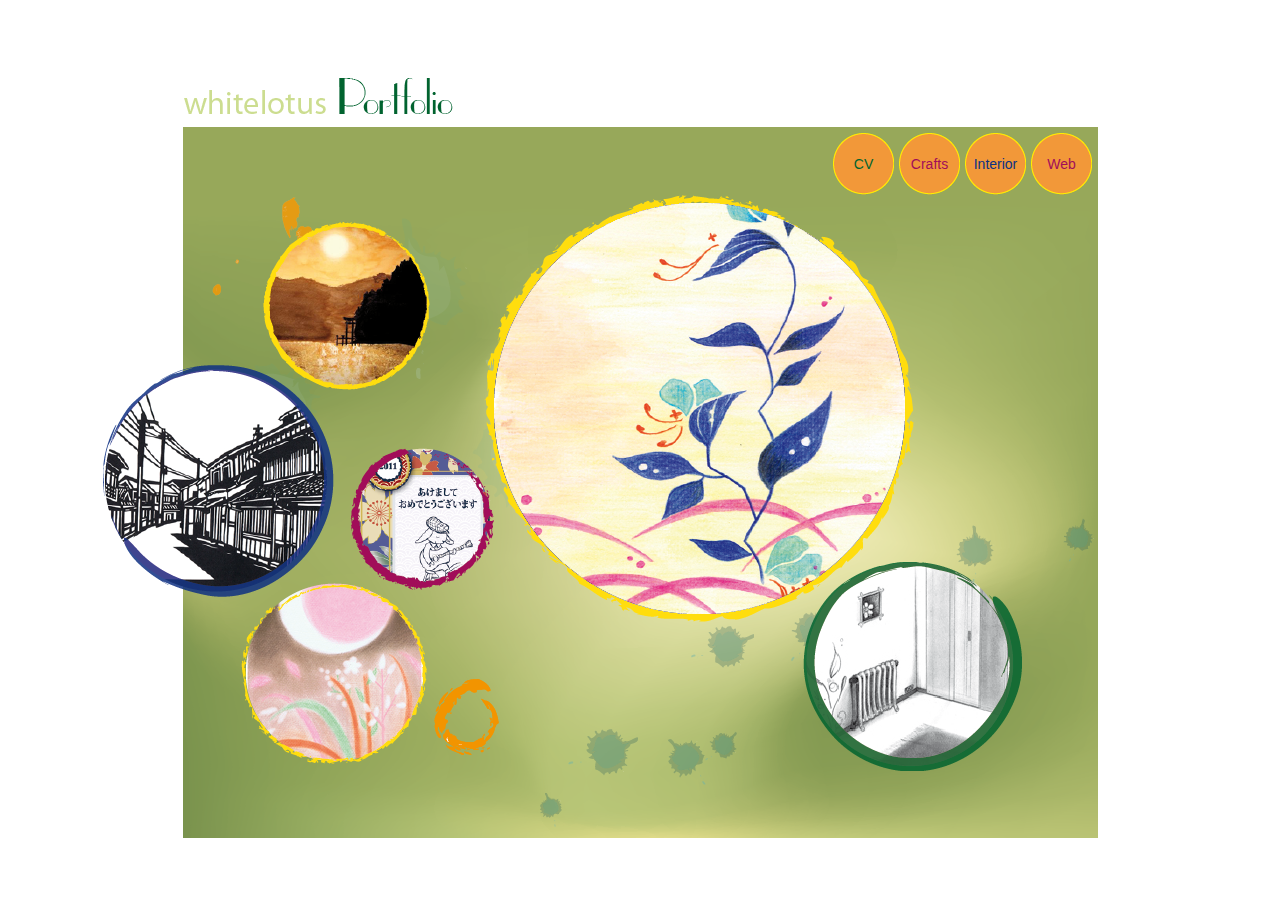
==== crafts.html @ 3acc2682 "Initial commit" ====
<!DOCTYPE html>
<html xmlns="http://www.w3.org/1999/xhtml" xml:lang="en" lang="en">

<head>
<title>whitelotus Portfolio | Crafts</title>
<meta http-equiv="X-UA-Compatible" content="IE=8" /> 
<meta http-equiv="Content-Type" content="text/html;charset=utf-8" />
   <link type="text/css" href="layout.css" rel="stylesheet" media="screen,print" />
   <script type="text/javascript" src="http://ajax.googleapis.com/ajax/libs/jquery/1.9.1/jquery.min.js"></script>
   <script type="text/javascript" src="animation_crafts.js"></script>
</head>


<body>

	<div id="head">
		<img class="banner" src="images/banner.png" alt="whitelotus Portfolio" />
	</div>

	<div id="main" class="crafts">

		<div id="menu">
			<ul class="list_menu">
				<li><a class="resume" href="index.html">CV</a></li>
				<li><a class="crafts" href="crafts.html">Crafts</a></li>
				<li><a class="interior" href="interior_design.html">Interior</a></li>
				<li><a class="web" href="web_design.html">Web</a></li>
			</ul>
		</div>

		<div id="contents">
			<img class="back" src="images/crafts_back.png" alt="" />
			<div id="slideshow">
				<img src="images/pic01.png" alt="" class="active" />
				<img src="images/pic02.png" alt="" />
				<img src="images/pic03.png" alt="" />
				<img src="images/pic04.png" alt="" />
				<img src="images/pic05.png" alt="" />
				<img src="images/pic06.png" alt="" />
				<img src="images/pic07.png" alt="" />
				<img src="images/pic08.png" alt="" />
				<img src="images/pic09.png" alt="" />
				<img src="images/pic10.png" alt="" />
				<img src="images/pic11.png" alt="" />
				<img src="images/pic12.png" alt="" />
				<img src="images/pic13.png" alt="" />
				<img src="images/pic14.png" alt="" />
				<img src="images/pic15.png" alt="" />
				<img src="images/pic16.png" alt="" />
				<img src="images/pic17.png" alt="" />
			</div>
		</div>

	</div>

</body>
</html>
---- layout.css ----
/* http://meyerweb.com/eric/tools/css/reset/ 
   v2.0 | 20110126
   License: none (public domain)
*/

html, body, div, span, applet, object, iframe, h1, h2, h3, h4, h5, h6, p, blockquote, pre,
a, abbr, acronym, address, big, cite, code, del, dfn, em, img, ins, kbd, q, s, samp,
small, strike, strong, sub, sup, tt, var, b, u, i, center, dl, dt, dd, ol, ul, li,
fieldset, form, label, legend, table, caption, tbody, tfoot, thead, tr, th, td,
article, aside, canvas, details, embed, figure, figcaption, footer, header, hgroup, 
menu, nav, output, ruby, section, summary, time, mark, audio, video
	{margin: 0;
	padding: 0;
	border: 0;
	font-size: 100%;
	font: inherit;
	vertical-align: baseline;}

/* HTML5 display-role reset for older browsers */
article, aside, details, figcaption, figure, footer, header, hgroup, menu, nav, section
		{display: block;}
body	{line-height: 1;}
ol, ul	{list-style: none;}
blockquote, q	{quotes: none;}
blockquote:before, blockquote:after, q:before, q:after
	{content: '';
	content: none;}

table	{border-collapse: collapse;
		border-spacing: 0;}




body {
	position: relative;
	width: 100%;
}


/*------------------------ Head ------------------------*/


#head {
	margin: 0 auto;
	position: relative;
	width: 915px;
}

img.banner	{
	display: block;
	margin-top: 70px;
}


/*------------------------ Main ------------------------*/

#main {
	background-repeat: no-repeat;
	margin: 0 auto;
	position: relative;
	overflow: visible;
	width: 915px;
}

.resume {
	background: url(images/background.png);
}

.interior {
	background: url(images/interior_background.png);
}

.crafts {
	background: url(images/crafts_background.png);
}

.web {
	background: url(images/web_background.png);
}



/*------------------------ Menu ------------------------*/


#menu {
	padding: 6px 6px 0 0;
	position: relative;
	text-align: right;
	width: 910px;
}

img.button {
	position: relative;
}

ul.list_menu li	{
	display: inline;
}

ul.list_menu {
	position: relative;
}

ul.list_menu li a {
	display: inline-block;
	background-image: url(images/button.png);
	background-repeat: no-repeat;
	line-height: 62px;
	text-align: center;
	vertical-align: center;
	width: 62px;
	height: 62px;
}

ul.list_menu li a:hover {
	background-position: 0 -62px;
}

a {
	font-size: 14px;
	font-family: "Myriad Pro", Arial, sans-serif;
	text-decoration: none;
}

a.resume {
	color: #00632e;
}

a.crafts, a.web {
	color: #a10d59;
}

a.interior {
	color: #0c3183;
}


/*------------------------ Contents ------------------------*/


#contents {
	min-height: 643px;
}

.background {
	position: absolute;
	float: left;
}

.selection {
	position: relative;
	float: left;
	left: 70px;
}

ul.list_selection {
	margin-top: 40px;
}

ul.list_selection li {
	display: block;
	width: 173px;
	height: 173px;
}

img.back {
	position: absolute;
	left: -80px;
	*left: -250px;
}

img.back_web {
	position: absolute;
	top: 120px;
	left: -80px;
	*left: -250px;
}

.webpages {
	position: relative;
	line-height: 6;
	margin-top: 80px;
	margin-left: 80px;
}

.image {
	position: relative;
	margin: 20px 0 0 20px;
}

.image img {
    position:absolute;
    display: none;
}

.border {
	background: url(images/image_2.jpg);
	background-repeat: no-repeat;
	background-position: center; 
	position: absolute;
	margin-top: 100px;
	margin-left: 280px;
	*margin-left: 140px;
	border: solid #00632e 4px;
	width: 590px;
	height: 407px;
}


/*------------------------ Images ------------------------*/


#slideshow {
    width: auto;
	position: relative;
	left: 238px;
	top: 8px;
}

#slideshow img {
    position:absolute;
    top:8%;
    left:8%;
    z-index:8;
}

#slideshow img.active {
    z-index:10;
}

#slideshow img.last-active {
    z-index:9;
}
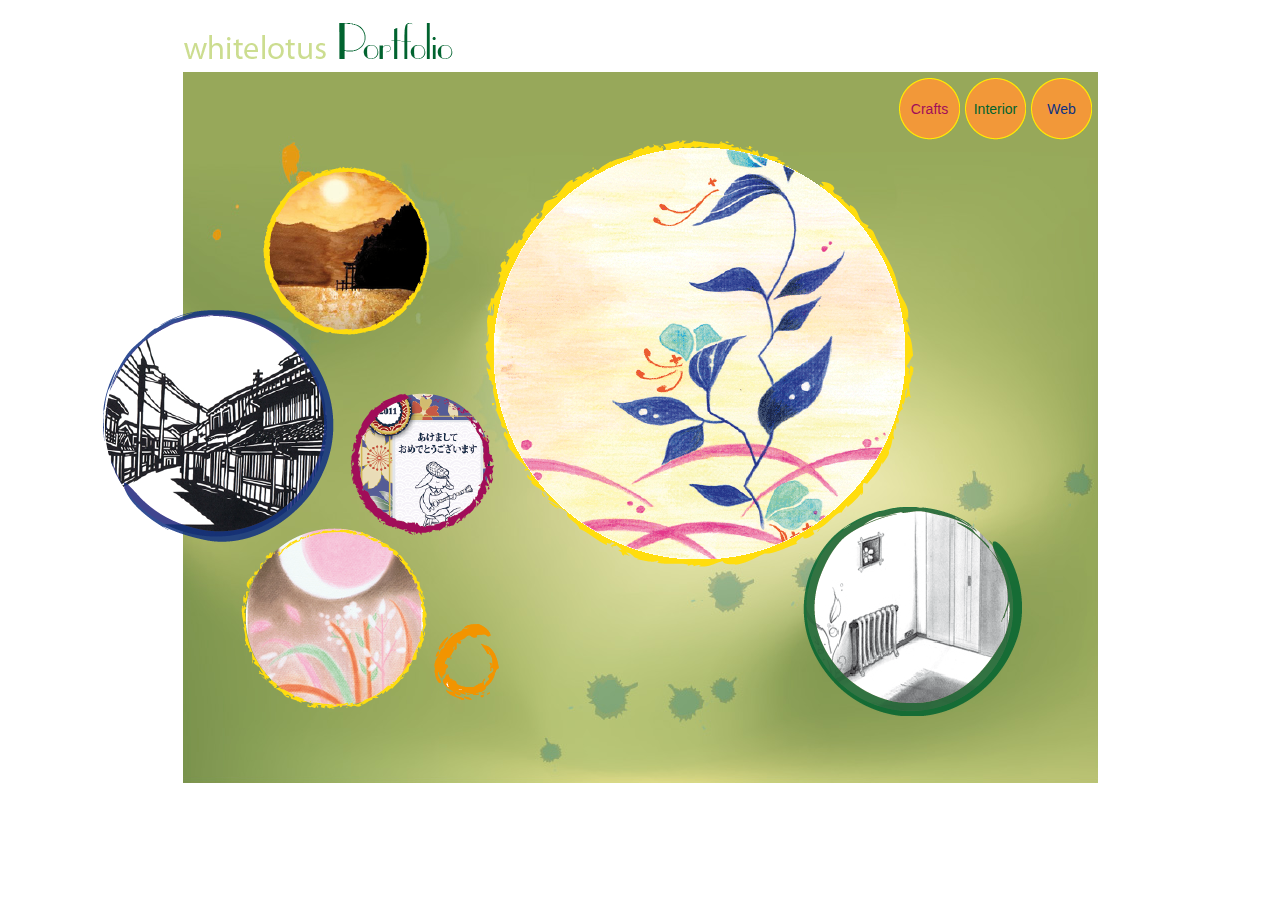
==== commit 139a7f0c: "Decreased images size / Linked index page to logo" ====
--- a/crafts.html
+++ b/crafts.html
@@ -14,14 +14,13 @@
 <body>
 
 	<div id="head">
-		<img class="banner" src="images/banner.png" alt="whitelotus Portfolio" />
+		<a href="index.html"><img class="banner" src="images/banner.png" alt="whitelotus Portfolio" /></a>
 	</div>
 
 	<div id="main" class="crafts">
 
 		<div id="menu">
 			<ul class="list_menu">
-				<li><a class="resume" href="index.html">CV</a></li>
 				<li><a class="crafts" href="crafts.html">Crafts</a></li>
 				<li><a class="interior" href="interior_design.html">Interior</a></li>
 				<li><a class="web" href="web_design.html">Web</a></li>
--- a/layout.css
+++ b/layout.css
@@ -49,7 +49,7 @@
 
 img.banner	{
 	display: block;
-	margin-top: 70px;
+	margin-top: 15px;
 }
 
 
@@ -64,19 +64,19 @@
 }
 
 .resume {
-	background: url(images/background.png);
+	background: url(images/background.jpg);
 }
 
 .interior {
-	background: url(images/interior_background.png);
+	background: url(images/interior_background.jpg);
 }
 
 .crafts {
-	background: url(images/crafts_background.png);
+	background: url(images/crafts_background.jpg);
 }
 
 .web {
-	background: url(images/web_background.png);
+	background: url(images/web_background.jpg);
 }
 
 
@@ -124,15 +124,15 @@
 	text-decoration: none;
 }
 
-a.resume {
+a.interior {
 	color: #00632e;
 }
 
-a.crafts, a.web {
+a.crafts {
 	color: #a10d59;
 }
 
-a.interior {
+a.web {
 	color: #0c3183;
 }
 
@@ -143,6 +143,11 @@
 #contents {
 	min-height: 643px;
 }
+
+#contents_web {
+	min-height: 0;
+}
+
 
 .background {
 	position: absolute;
